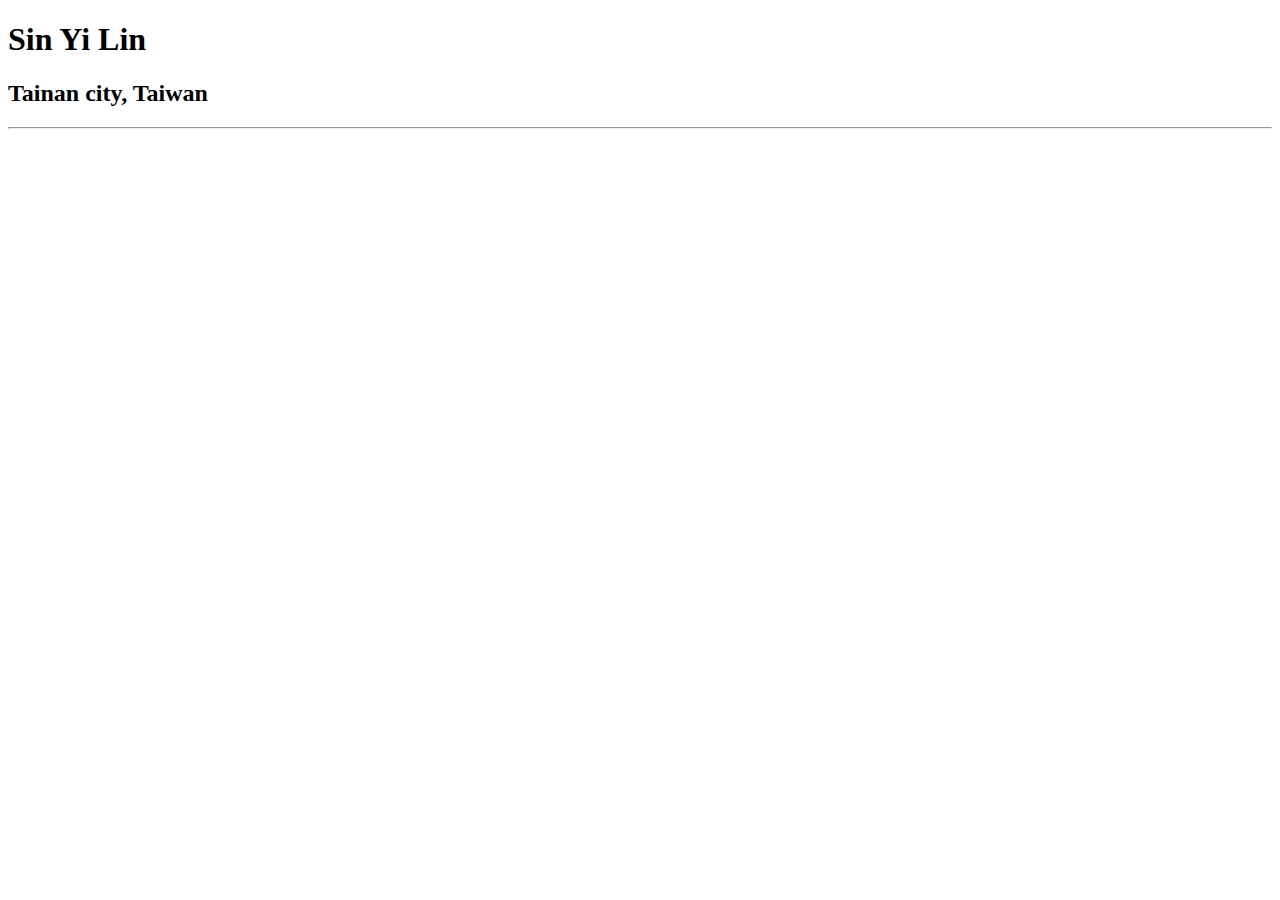
==== index.html @ cb07c168 "first commit" ====
<!DOCTYPE html>
<html lang="en">
<head>
    <meta charset="UTF-8">
    <meta name="viewport" content="width=device-width, initial-scale=1.0">
    <title>Sin Yi Lin | CSE 121B | BYU-Idaho</title>
</head>
<body>
    <h1>Sin Yi Lin</h1>
    <h2>Tainan city, Taiwan</h2>
    <hr>
    
</body>
</html>
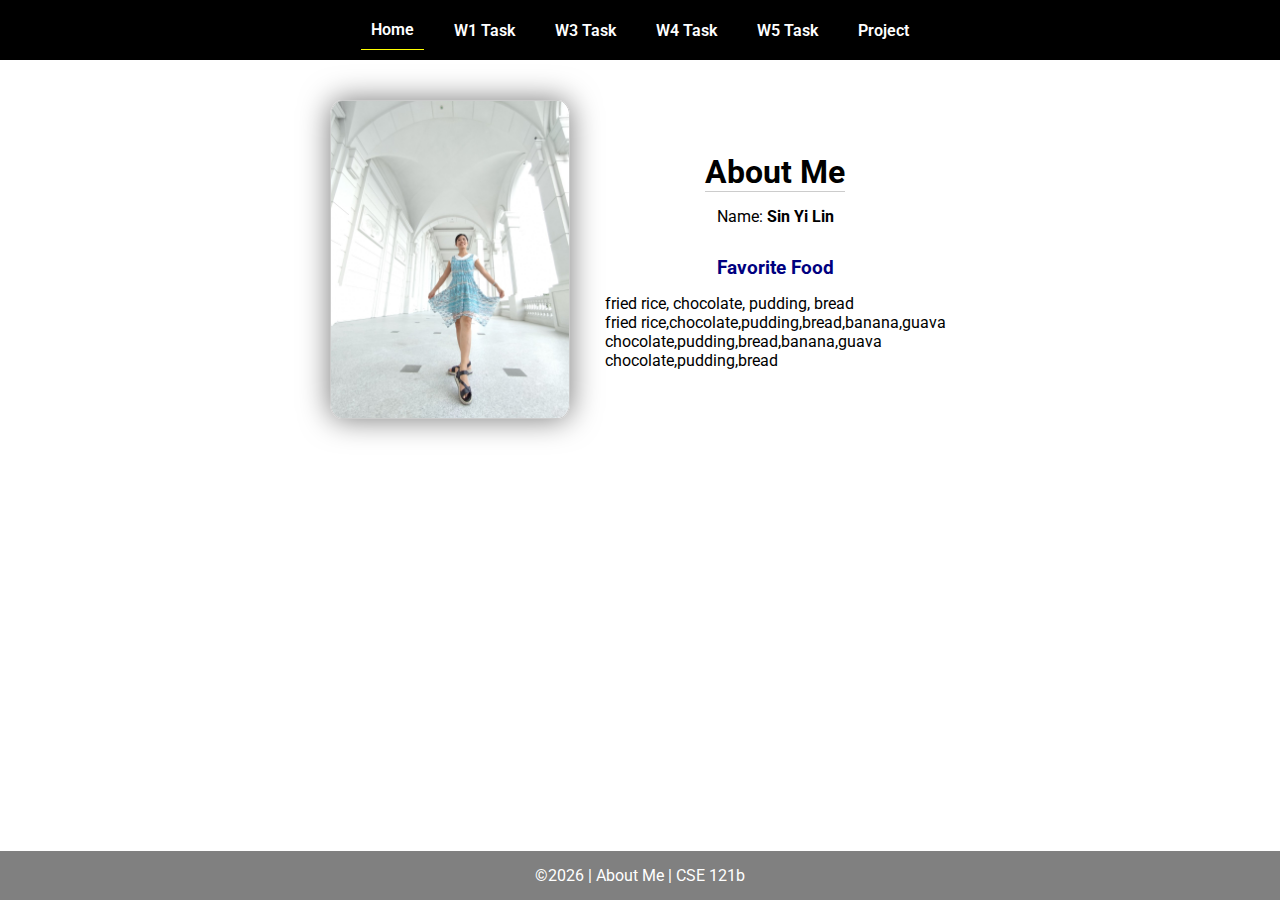
==== commit 05bb9205: "added to my homework" ====
--- a/index.html
+++ b/index.html
@@ -1,14 +1,45 @@
 <!DOCTYPE html>
 <html lang="en">
+
 <head>
-    <meta charset="UTF-8">
-    <meta name="viewport" content="width=device-width, initial-scale=1.0">
-    <title>Sin Yi Lin | CSE 121B | BYU-Idaho</title>
+  <meta charset="UTF-8">
+  <meta name="viewport" content="width=device-width, initial-scale=1.0">
+  <title>About Me | CSE 121b | W02: Programming Tasks</title>
+  <link rel="preconnect" href="https://fonts.googleapis.com">
+  <link rel="preconnect" href="https://fonts.gstatic.com" crossorigin>
+  <link href="https://fonts.googleapis.com/css2?family=Roboto:wght@400;600&display=swap"
+    rel="stylesheet">
+  <link rel="stylesheet" href="styles/main.css">
 </head>
+
 <body>
-    <h1>Sin Yi Lin</h1>
-    <h2>Tainan city, Taiwan</h2>
-    <hr>
-    
+  <nav>
+    <ul id="menu">
+      <li><a id="toggleMenu">&equiv;</a></li>
+      <li><a href="index.html" class="active">Home</a></li>
+      <li><a href="w01-task.html">W1 Task</a></li>
+      <li><a href="w03-task.html">W3 Task</a></li>
+      <li><a href="w04-task.html">W4 Task</a></li>
+      <li><a href="w05-task.html">W5 Task</a></li>
+      <li><a href="project.html">Project</a></li>
+    </ul>
+  </nav>
+  <main id="home">
+    <picture>
+      <img src="images/me.jpg" alt="Placeholder Image">
+    </picture>
+    <section>
+      <h1>About Me</h1>
+      <div class="info">Name: <span id="name"></span></div>
+      <h2>Favorite Food</h2>
+      <div class="block" id="food"></div>
+    </section>
+  </main>
+  <footer>
+    &copy;<span id="year"></span> | About Me | CSE 121b
+  </footer>
+  <script src="scripts/main.js"></script>
+  <script src="scripts/w02-task.js"></script>
 </body>
+
 </html>--- a/styles/main.css
+++ b/styles/main.css
@@ -0,0 +1,157 @@
+/* Universal Selector */
+* {
+    margin: 0;
+    padding: 0;
+    box-sizing: border-box;
+}
+
+/* HTML Selectors */
+body {
+    font-family: 'Roboto', Helvetica, sans-serif;
+}
+
+nav {
+    background-color: black;
+    width: 100%;
+    position: fixed;
+    top: 0;
+}
+
+nav ul {
+    display: flex;
+    flex-direction: column;
+    align-items: center;
+    max-width: fit-content;
+    margin: 0 auto;
+}
+
+nav ul li {
+    flex: 1 1 auto;
+}
+
+nav ul li:first-child {
+    display: block;
+    font-size: 2rem;
+}
+
+nav ul li:first-child a {
+    padding: 1px 10px;
+}
+
+nav ul li {
+    display: none;
+    list-style: none;
+    margin: 10px;
+}
+
+nav ul li a {
+    display: block;
+    padding: 10px;
+    text-decoration: none;
+    font-weight: 600;
+    color: white;
+    text-align: center;
+}
+
+nav ul li a:hover {
+    background-color: #efefef;
+    color: black;
+}
+
+h1, h2 {
+    text-align: center;
+    margin-bottom: 15px;
+
+}
+
+h1 {
+border-bottom: 1px solid #ccc;
+}
+
+h2 {
+    font-size: 1.2rem;
+    color: navy;
+    text-align: center;
+    margin-top: 30px;
+}
+
+main {
+    margin-top: 125px;
+    display: grid;
+    grid-template-columns: 1fr;
+    grid-gap: 20px;
+    align-items: center;
+    justify-content: center;
+}
+
+picture {
+    margin: 0 auto;
+}
+
+picture img {
+    width: 240px;
+    height: auto;
+    border-radius: 5%;
+    border: 1px solid #ccc;
+    box-shadow: 0 0 30px #777;
+}
+
+section {
+    display: flex;
+    flex-direction: column;
+    align-items: center;
+    margin: 10px
+}
+
+label {
+    margin: 15px 0;
+}
+
+footer {
+    background-color: gray;
+    color: white;
+    padding: 15px;
+    text-align: center;
+    width: 100%;
+    position: fixed;
+    bottom: 0;
+}
+
+/* Class Selectors */
+.active {
+    border-bottom: 1px solid yellow;
+}
+
+.open li {
+    display: block;
+}
+
+.block {
+    display: block;
+}
+
+/* ID Selectors */
+
+/* Media Queries */
+@media only screen and (min-width: 32.5em) {
+    nav ul {
+        flex-direction: row;
+    }
+
+    nav ul li:first-child {
+        display: none;
+    }
+
+    nav ul li {
+        display: block;
+    }
+
+    main {
+        margin: 100px auto 20px;
+        grid-template-columns: 250px 1fr;
+        max-width: -moz-fit-content;
+        max-width: fit-content;
+
+    }
+
+}